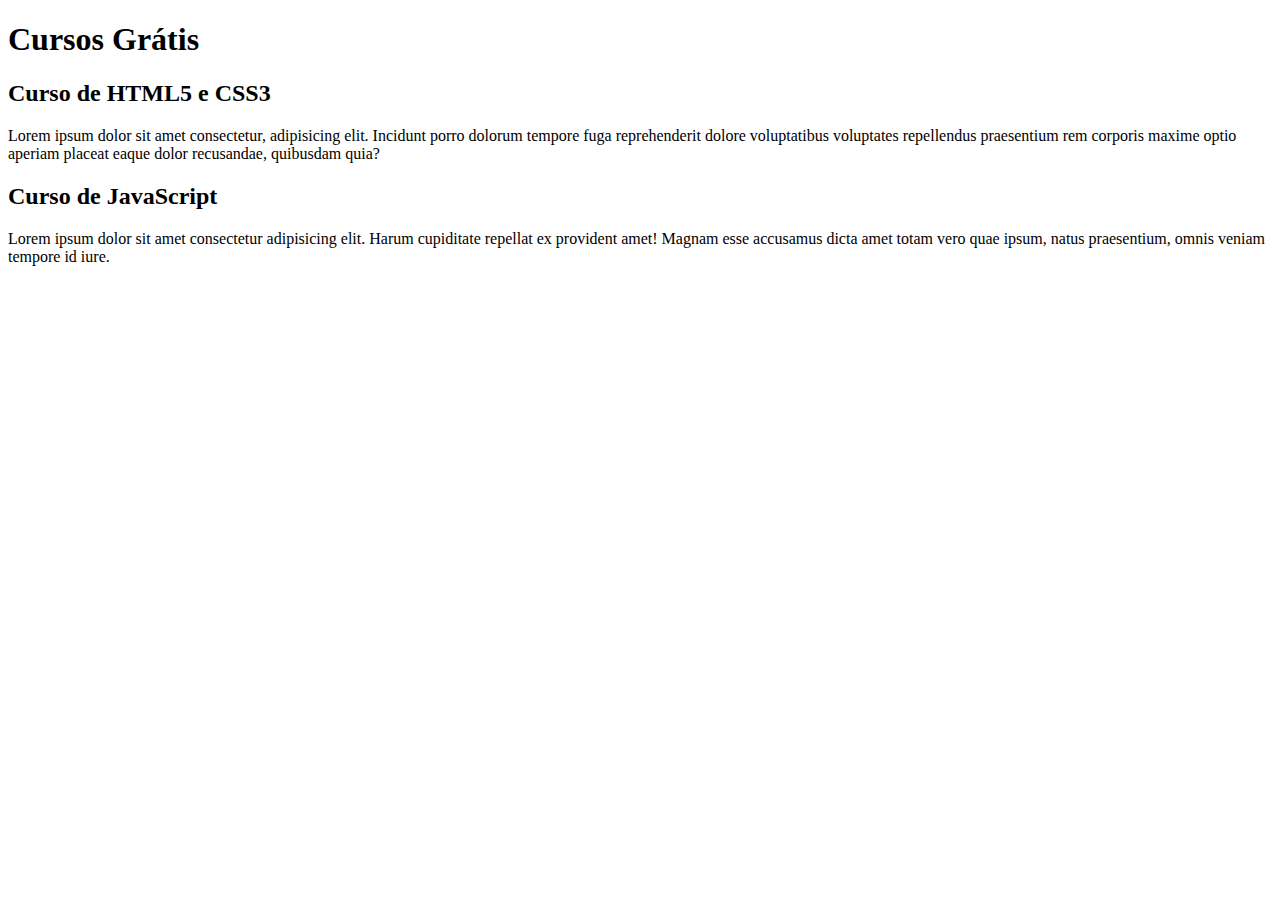
==== index.html @ 7b2a564f "Update index.html" ====
<!DOCTYPE html>
<html lang="pt-br">
<head>
    <meta charset="UTF-8">
    <meta name="viewport" content="width=device-width, initial-scale=1.0">
    <title>Site CursoeVídeo</title>
</head>
<body>
    <main>
        <header>
            <h1>Cursos Grátis</h1>
        </header>
        <article>
            <h2>Curso de HTML5 e CSS3</h2>
            <p>Lorem ipsum dolor sit amet consectetur, adipisicing elit. Incidunt porro dolorum tempore fuga reprehenderit dolore voluptatibus voluptates repellendus praesentium rem corporis maxime optio aperiam placeat eaque dolor recusandae, quibusdam quia?</p>
        </article>
        <article>
            <h2>Curso de JavaScript</h2>
            <p>Lorem ipsum dolor sit amet consectetur adipisicing elit. Harum cupiditate repellat ex provident amet! Magnam esse accusamus dicta amet totam vero quae ipsum, natus praesentium, omnis veniam tempore id iure.</p>
        </article>
    </main>
</body>
</html>
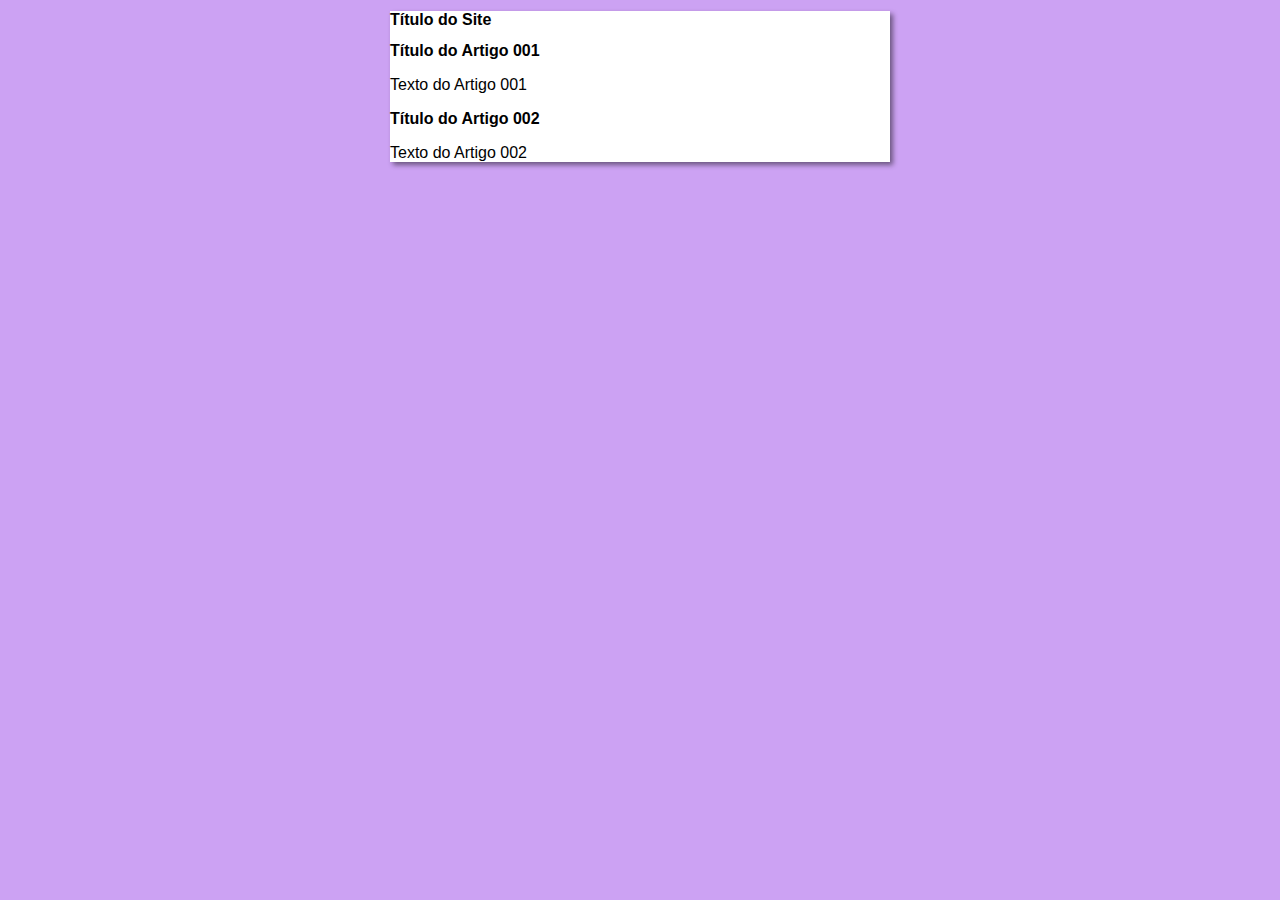
==== commit c902a9e7: "Merge branch 'design' into main" ====
--- a/index.html
+++ b/index.html
@@ -3,20 +3,21 @@
 <head>
     <meta charset="UTF-8">
     <meta name="viewport" content="width=device-width, initial-scale=1.0">
-    <title>Site CursoeVídeo</title>
+    <title>Curso em Vídeo</title>
+    <link rel="stylesheet" href="estilos/style.css">
 </head>
 <body>
     <main>
         <header>
-            <h1>Cursos Grátis</h1>
+            <h1>Título do Site</h1>
         </header>
         <article>
-            <h2>Curso de HTML5 e CSS3</h2>
-            <p>Lorem ipsum dolor sit amet consectetur, adipisicing elit. Incidunt porro dolorum tempore fuga reprehenderit dolore voluptatibus voluptates repellendus praesentium rem corporis maxime optio aperiam placeat eaque dolor recusandae, quibusdam quia?</p>
+            <h2>Título do Artigo 001</h2>
+            <p>Texto do Artigo 001</p>
         </article>
         <article>
-            <h2>Curso de JavaScript</h2>
-            <p>Lorem ipsum dolor sit amet consectetur adipisicing elit. Harum cupiditate repellat ex provident amet! Magnam esse accusamus dicta amet totam vero quae ipsum, natus praesentium, omnis veniam tempore id iure.</p>
+            <h2>Título do Artigo 002</h2>
+            <p>Texto do Artigo 002</p>
         </article>
     </main>
 </body>
--- a/estilos/style.css
+++ b/estilos/style.css
@@ -0,0 +1,15 @@
+* {
+    font-family: Arial, Helvetica, sans-serif;
+    font-size: 16px;
+}
+
+body {
+    background-color: rgb(204, 162, 243);
+}
+
+main {
+    background-color: white;
+    width: 500px;
+    margin: auto;
+    box-shadow: 3px 3px 5px rgba(0, 0, 0, 0.473);
+}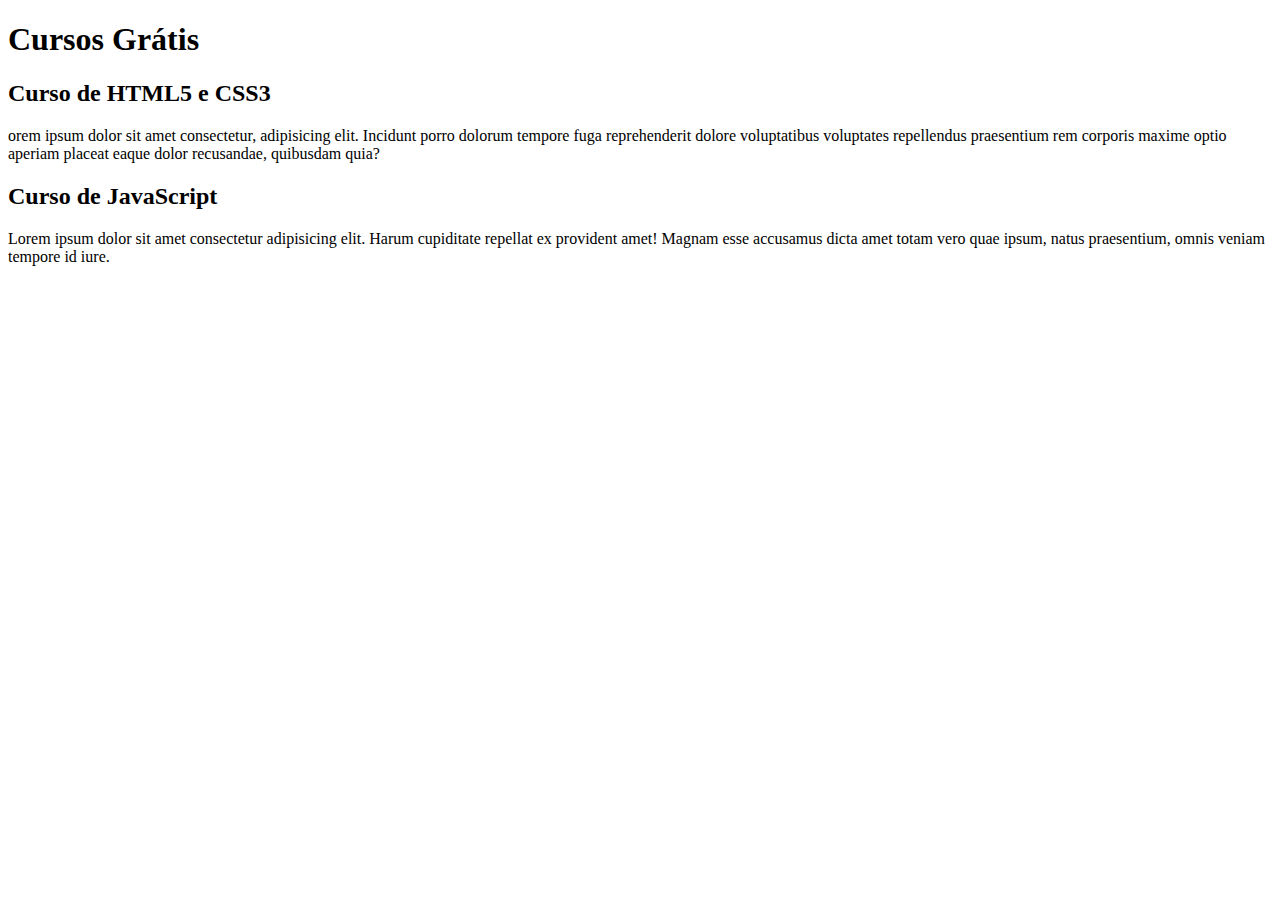
==== commit d4c7d275: "Update index.html" ====
--- a/index.html
+++ b/index.html
@@ -3,21 +3,20 @@
 <head>
     <meta charset="UTF-8">
     <meta name="viewport" content="width=device-width, initial-scale=1.0">
-    <title>Curso em Vídeo</title>
-    <link rel="stylesheet" href="estilos/style.css">
+    <title>Site CursoeVídeo</title>
 </head>
 <body>
     <main>
         <header>
-            <h1>Título do Site</h1>
+            <h1>Cursos Grátis</h1>
         </header>
         <article>
-            <h2>Título do Artigo 001</h2>
-            <p>Texto do Artigo 001</p>
+            <h2>Curso de HTML5 e CSS3</h2>
+            <p>orem ipsum dolor sit amet consectetur, adipisicing elit. Incidunt porro dolorum tempore fuga reprehenderit dolore voluptatibus voluptates repellendus praesentium rem corporis maxime optio aperiam placeat eaque dolor recusandae, quibusdam quia?</p>
         </article>
         <article>
-            <h2>Título do Artigo 002</h2>
-            <p>Texto do Artigo 002</p>
+            <h2>Curso de JavaScript</h2>
+            <p>Lorem ipsum dolor sit amet consectetur adipisicing elit. Harum cupiditate repellat ex provident amet! Magnam esse accusamus dicta amet totam vero quae ipsum, natus praesentium, omnis veniam tempore id iure.</p>
         </article>
     </main>
 </body>
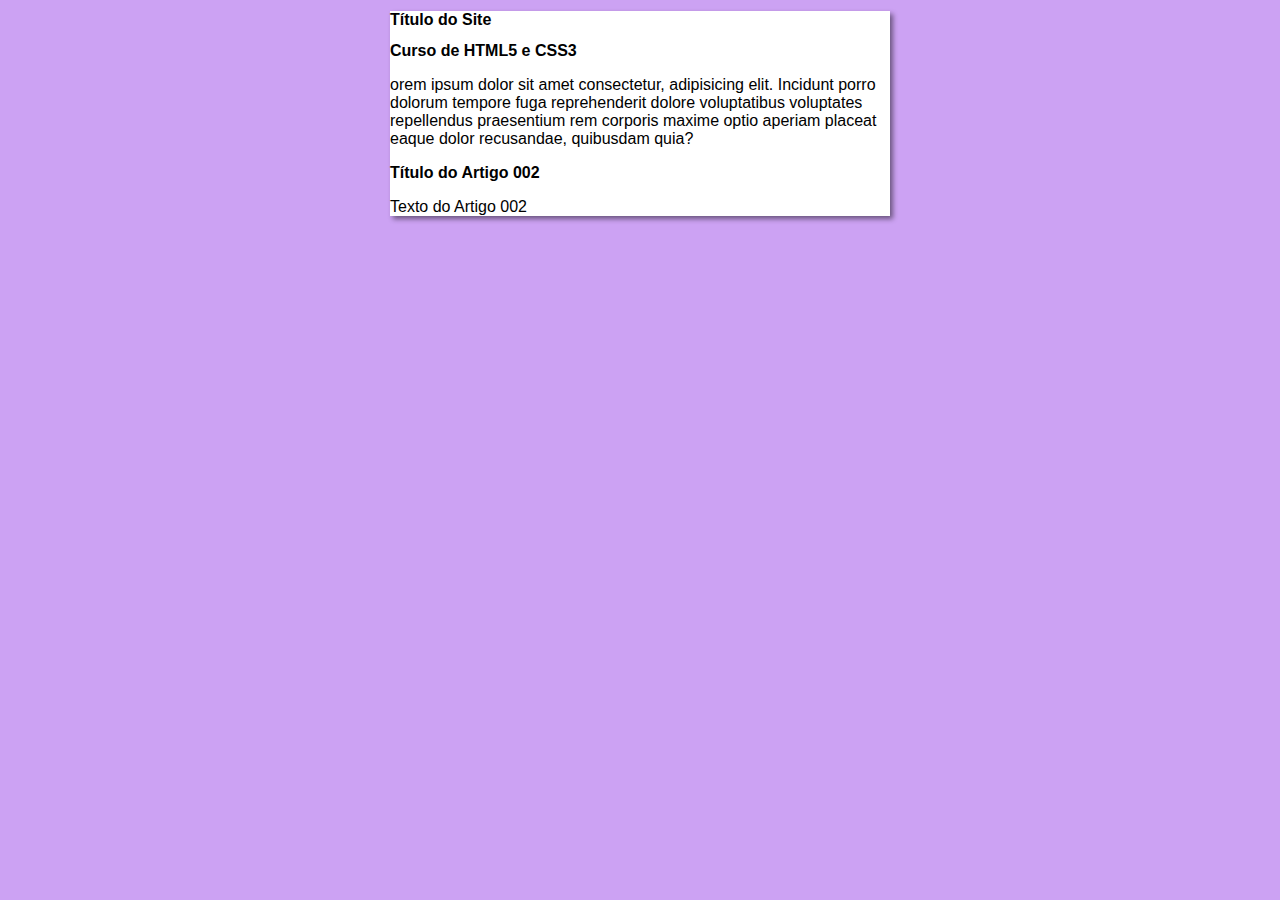
==== commit 538157f4: "Merge branch 'conteúdo' into main" ====
--- a/index.html
+++ b/index.html
@@ -3,20 +3,21 @@
 <head>
     <meta charset="UTF-8">
     <meta name="viewport" content="width=device-width, initial-scale=1.0">
-    <title>Site CursoeVídeo</title>
+    <title>Curso em Vídeo</title>
+    <link rel="stylesheet" href="estilos/style.css">
 </head>
 <body>
     <main>
         <header>
-            <h1>Cursos Grátis</h1>
+            <h1>Título do Site</h1>
         </header>
         <article>
             <h2>Curso de HTML5 e CSS3</h2>
             <p>orem ipsum dolor sit amet consectetur, adipisicing elit. Incidunt porro dolorum tempore fuga reprehenderit dolore voluptatibus voluptates repellendus praesentium rem corporis maxime optio aperiam placeat eaque dolor recusandae, quibusdam quia?</p>
         </article>
         <article>
-            <h2>Curso de JavaScript</h2>
-            <p>Lorem ipsum dolor sit amet consectetur adipisicing elit. Harum cupiditate repellat ex provident amet! Magnam esse accusamus dicta amet totam vero quae ipsum, natus praesentium, omnis veniam tempore id iure.</p>
+            <h2>Título do Artigo 002</h2>
+            <p>Texto do Artigo 002</p>
         </article>
     </main>
 </body>
--- a/estilos/style.css
+++ b/estilos/style.css
@@ -0,0 +1,15 @@
+* {
+    font-family: Arial, Helvetica, sans-serif;
+    font-size: 16px;
+}
+
+body {
+    background-color: rgb(204, 162, 243);
+}
+
+main {
+    background-color: white;
+    width: 500px;
+    margin: auto;
+    box-shadow: 3px 3px 5px rgba(0, 0, 0, 0.473);
+}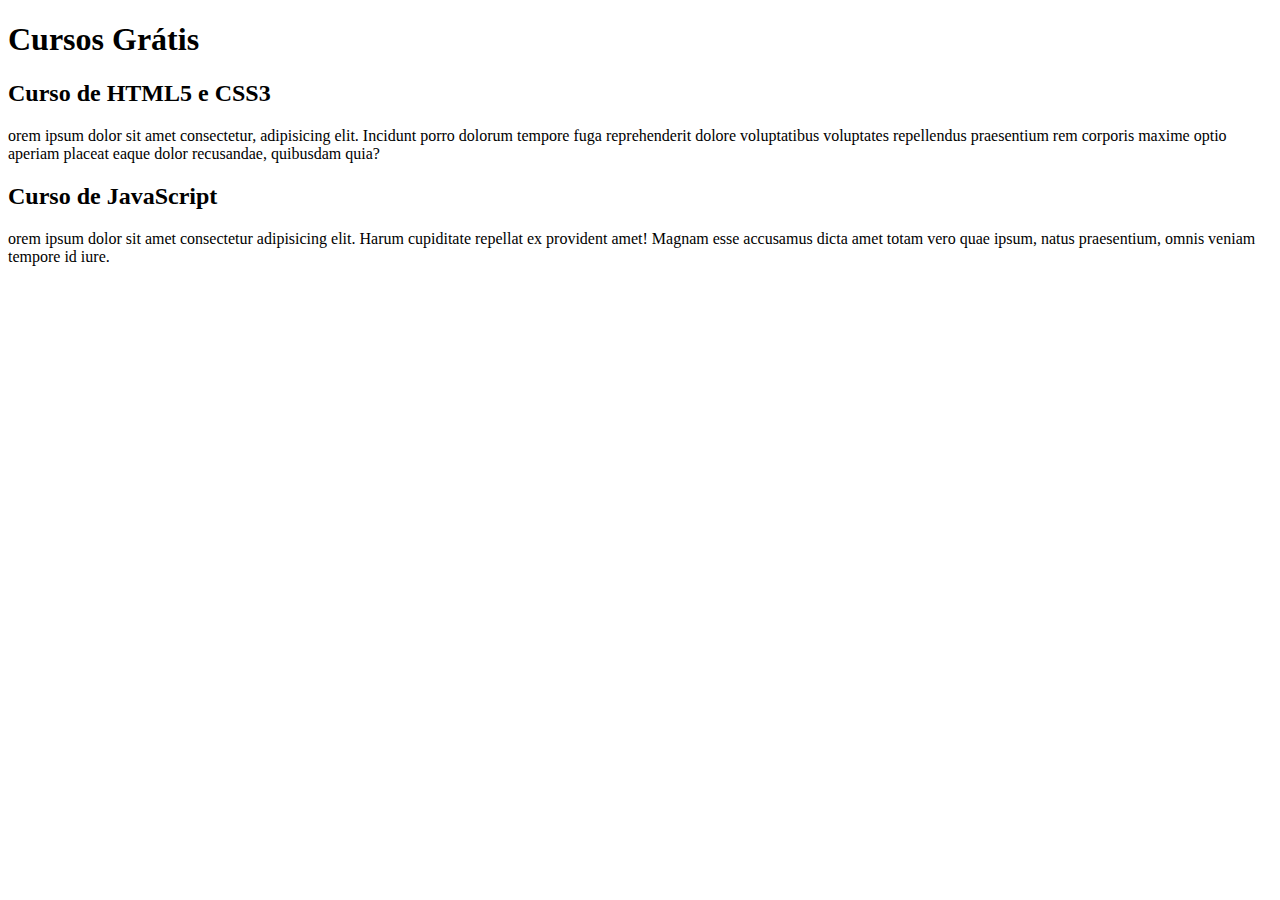
==== commit a754c8a8: "Update index.html" ====
--- a/index.html
+++ b/index.html
@@ -3,21 +3,20 @@
 <head>
     <meta charset="UTF-8">
     <meta name="viewport" content="width=device-width, initial-scale=1.0">
-    <title>Curso em Vídeo</title>
-    <link rel="stylesheet" href="estilos/style.css">
+    <title>Site CursoeVídeo</title>
 </head>
 <body>
     <main>
         <header>
-            <h1>Título do Site</h1>
+            <h1>Cursos Grátis</h1>
         </header>
         <article>
             <h2>Curso de HTML5 e CSS3</h2>
             <p>orem ipsum dolor sit amet consectetur, adipisicing elit. Incidunt porro dolorum tempore fuga reprehenderit dolore voluptatibus voluptates repellendus praesentium rem corporis maxime optio aperiam placeat eaque dolor recusandae, quibusdam quia?</p>
         </article>
         <article>
-            <h2>Título do Artigo 002</h2>
-            <p>Texto do Artigo 002</p>
+            <h2>Curso de JavaScript</h2>
+            <p>orem ipsum dolor sit amet consectetur adipisicing elit. Harum cupiditate repellat ex provident amet! Magnam esse accusamus dicta amet totam vero quae ipsum, natus praesentium, omnis veniam tempore id iure.</p>
         </article>
     </main>
 </body>
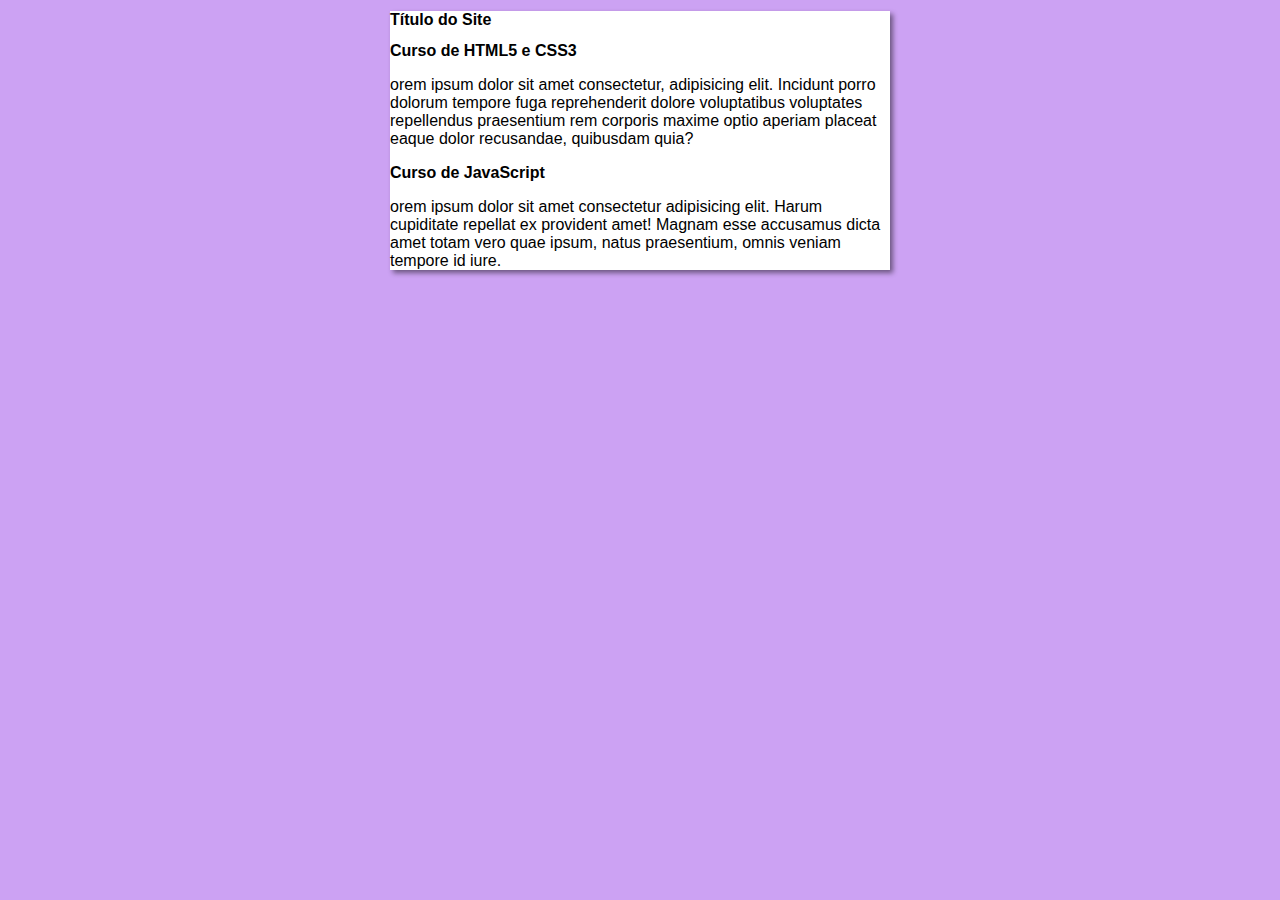
==== commit f33f78d8: "Merge branch 'conteúdo' into main" ====
--- a/index.html
+++ b/index.html
@@ -3,12 +3,13 @@
 <head>
     <meta charset="UTF-8">
     <meta name="viewport" content="width=device-width, initial-scale=1.0">
-    <title>Site CursoeVídeo</title>
+    <title>Curso em Vídeo</title>
+    <link rel="stylesheet" href="estilos/style.css">
 </head>
 <body>
     <main>
         <header>
-            <h1>Cursos Grátis</h1>
+            <h1>Título do Site</h1>
         </header>
         <article>
             <h2>Curso de HTML5 e CSS3</h2>
--- a/estilos/style.css
+++ b/estilos/style.css
@@ -0,0 +1,15 @@
+* {
+    font-family: Arial, Helvetica, sans-serif;
+    font-size: 16px;
+}
+
+body {
+    background-color: rgb(204, 162, 243);
+}
+
+main {
+    background-color: white;
+    width: 500px;
+    margin: auto;
+    box-shadow: 3px 3px 5px rgba(0, 0, 0, 0.473);
+}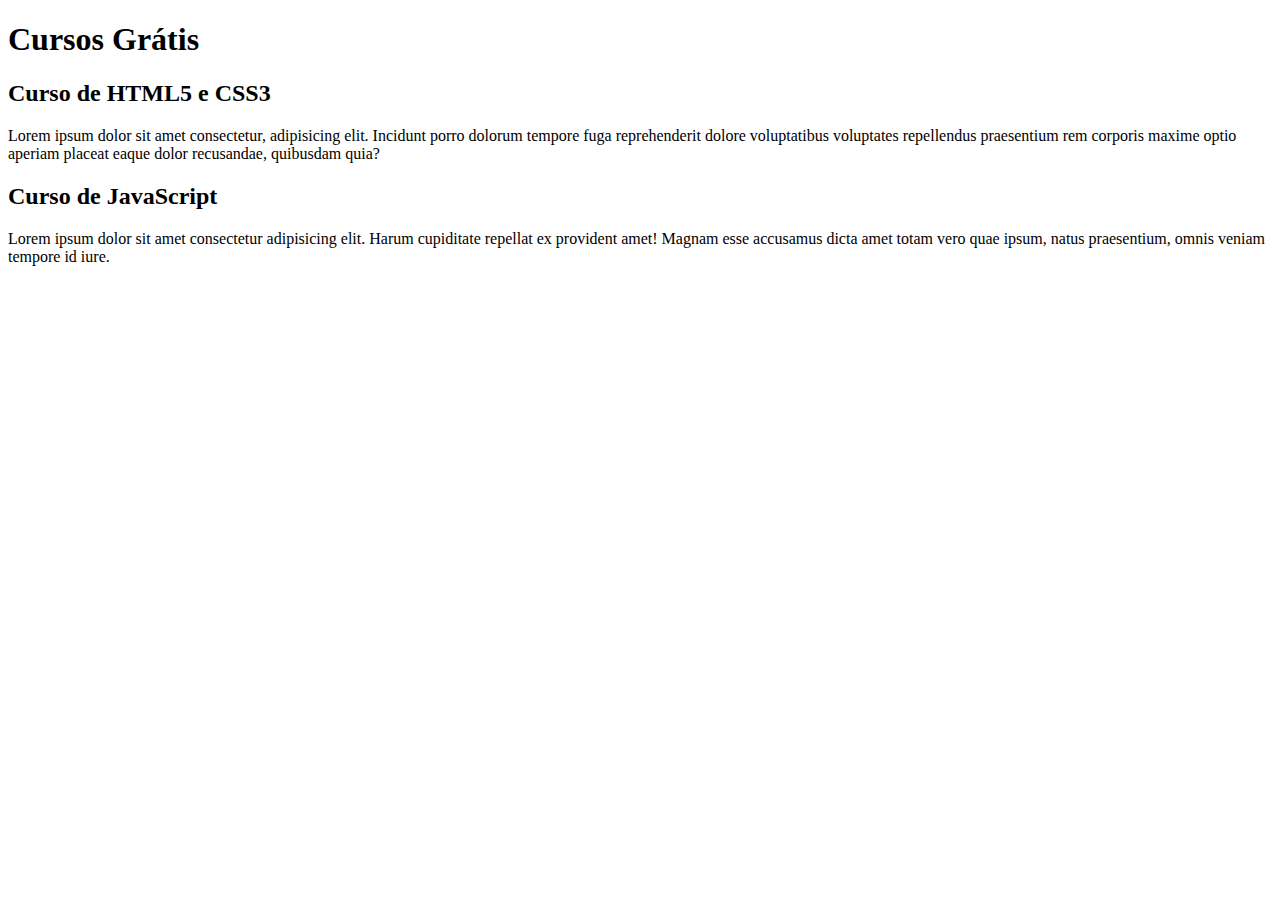
==== commit 35075658: "Update index.html" ====
--- a/index.html
+++ b/index.html
@@ -3,21 +3,20 @@
 <head>
     <meta charset="UTF-8">
     <meta name="viewport" content="width=device-width, initial-scale=1.0">
-    <title>Curso em Vídeo</title>
-    <link rel="stylesheet" href="estilos/style.css">
+    <title>Site CursoeVídeo</title>
 </head>
 <body>
     <main>
         <header>
-            <h1>Título do Site</h1>
+            <h1>Cursos Grátis</h1>
         </header>
         <article>
             <h2>Curso de HTML5 e CSS3</h2>
-            <p>orem ipsum dolor sit amet consectetur, adipisicing elit. Incidunt porro dolorum tempore fuga reprehenderit dolore voluptatibus voluptates repellendus praesentium rem corporis maxime optio aperiam placeat eaque dolor recusandae, quibusdam quia?</p>
+            <p>Lorem ipsum dolor sit amet consectetur, adipisicing elit. Incidunt porro dolorum tempore fuga reprehenderit dolore voluptatibus voluptates repellendus praesentium rem corporis maxime optio aperiam placeat eaque dolor recusandae, quibusdam quia?</p>
         </article>
         <article>
             <h2>Curso de JavaScript</h2>
-            <p>orem ipsum dolor sit amet consectetur adipisicing elit. Harum cupiditate repellat ex provident amet! Magnam esse accusamus dicta amet totam vero quae ipsum, natus praesentium, omnis veniam tempore id iure.</p>
+            <p>Lorem ipsum dolor sit amet consectetur adipisicing elit. Harum cupiditate repellat ex provident amet! Magnam esse accusamus dicta amet totam vero quae ipsum, natus praesentium, omnis veniam tempore id iure.</p>
         </article>
     </main>
 </body>
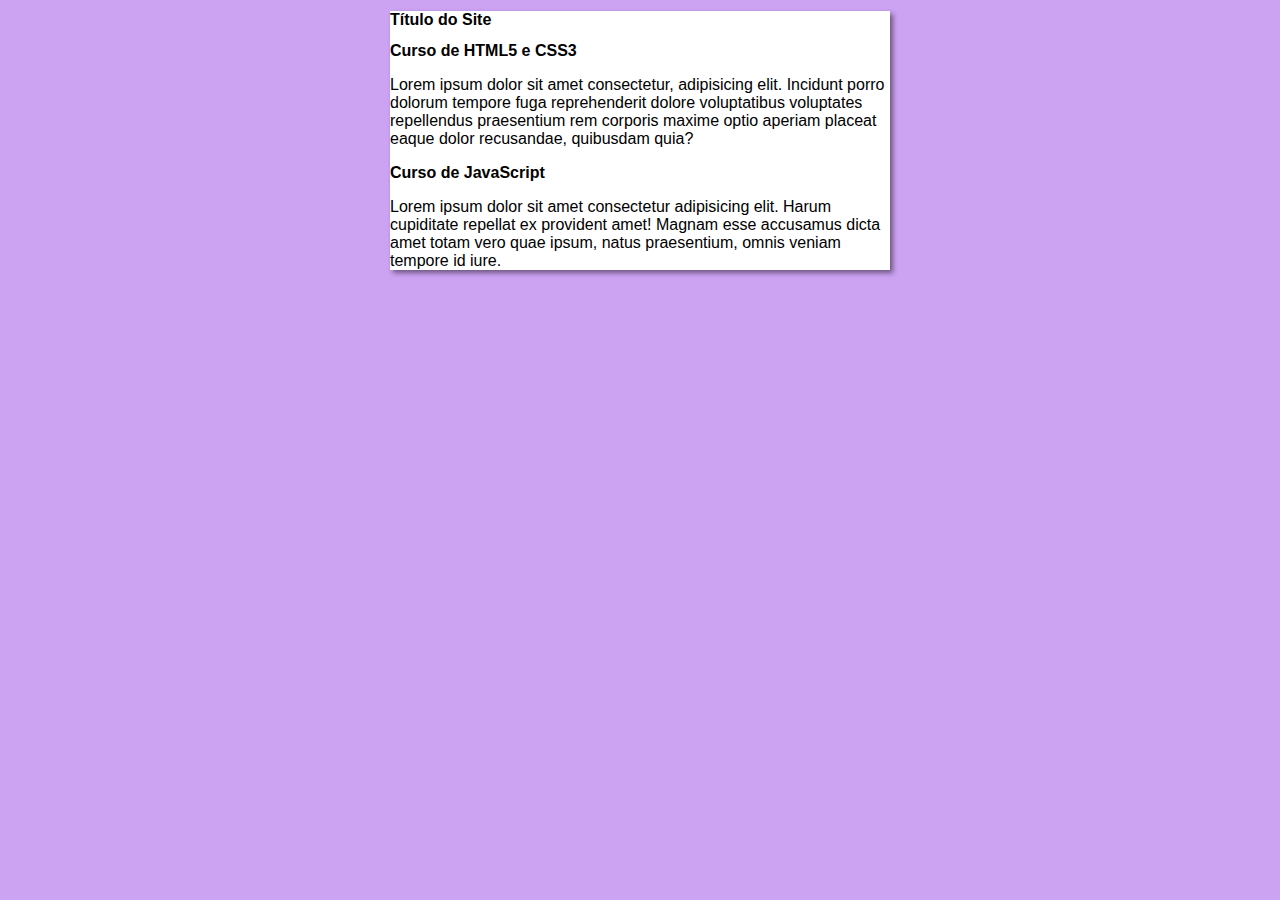
==== commit 369db4c9: "Merge branch 'conteúdo' into main" ====
--- a/index.html
+++ b/index.html
@@ -3,12 +3,13 @@
 <head>
     <meta charset="UTF-8">
     <meta name="viewport" content="width=device-width, initial-scale=1.0">
-    <title>Site CursoeVídeo</title>
+    <title>Curso em Vídeo</title>
+    <link rel="stylesheet" href="estilos/style.css">
 </head>
 <body>
     <main>
         <header>
-            <h1>Cursos Grátis</h1>
+            <h1>Título do Site</h1>
         </header>
         <article>
             <h2>Curso de HTML5 e CSS3</h2>
--- a/estilos/style.css
+++ b/estilos/style.css
@@ -0,0 +1,15 @@
+* {
+    font-family: Arial, Helvetica, sans-serif;
+    font-size: 16px;
+}
+
+body {
+    background-color: rgb(204, 162, 243);
+}
+
+main {
+    background-color: white;
+    width: 500px;
+    margin: auto;
+    box-shadow: 3px 3px 5px rgba(0, 0, 0, 0.473);
+}